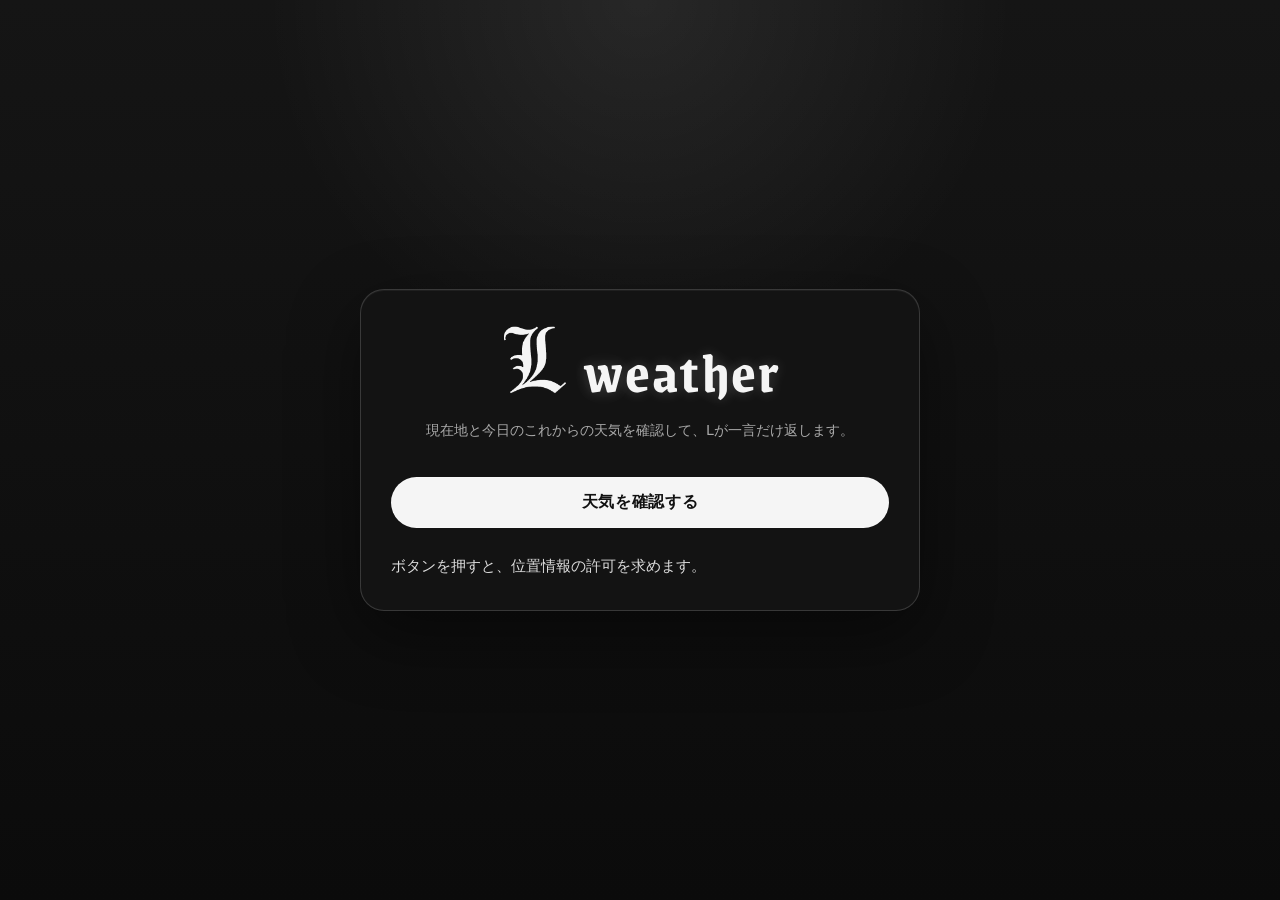
==== index.html @ 77aa5080 "Update index.html" ====
<!DOCTYPE html>
<html lang="ja">
<head>
  <meta charset="UTF-8" />
  <meta name="viewport" content="width=device-width, initial-scale=1.0" />

  <title>L weather</title>

  <link href="https://fonts.googleapis.com/css2?family=Grenze+Gotisch:wght@400;500;700;900&display=swap" rel="stylesheet">

  <style>
    body {
      margin: 0;
      min-height: 100vh;
      font-family: system-ui, -apple-system, BlinkMacSystemFont, "Hiragino Sans", "Yu Gothic", sans-serif;
      background:
        radial-gradient(circle at top, rgba(255,255,255,0.08), transparent 34%),
        linear-gradient(180deg, #151515 0%, #0b0b0b 100%);
      color: #f5f5f5;
      display: grid;
      place-items: center;
      padding: 20px;
      box-sizing: border-box;
    }

    .card {
      width: min(92vw, 560px);
      padding: 30px;
      border: 1px solid rgba(255, 255, 255, 0.16);
      border-radius: 24px;
      background: rgba(20, 20, 20, 0.92);
      box-shadow:
        0 24px 70px rgba(0, 0, 0, 0.45),
        inset 0 1px 0 rgba(255, 255, 255, 0.05);
      box-sizing: border-box;
      backdrop-filter: blur(8px);
    }

    .logo {
      margin: 0 0 18px;
      display: flex;
      align-items: flex-end;
      justify-content: center;
      gap: 7px;
      line-height: 1;
    }

    .logo-image {
      width: clamp(54px, 15vw, 78px);
      height: auto;
      display: block;
      filter: invert(1);
      transform: translateY(3px);
      opacity: 0.96;
      object-fit: contain;
    }

    .logo-text {
      font-family: "Grenze Gotisch", serif;
      font-size: clamp(40px, 10vw, 58px);
      font-weight: 700;
      letter-spacing: 0.04em;
      color: #f5f5f5;
      text-shadow:
        0 0 14px rgba(255, 255, 255, 0.18),
        0 0 34px rgba(255, 255, 255, 0.07);
      transform: translateY(-1px);
    }

    .lead {
      color: #aaa;
      line-height: 1.7;
      margin: 0 0 20px;
      font-size: 14px;
      text-align: center;
    }

    button {
      width: 100%;
      padding: 14px 18px;
      border: 1px solid rgba(255, 255, 255, 0.28);
      border-radius: 999px;
      background: #f5f5f5;
      color: #111;
      font-weight: 700;
      cursor: pointer;
      margin: 14px 0 24px;
      font-size: 16px;
      letter-spacing: 0.04em;
    }

    button:active {
      transform: scale(0.98);
    }

    .info {
      line-height: 1.9;
      color: #ddd;
      font-size: 15px;
    }

    .place {
      font-size: 18px;
      font-weight: 700;
      color: #fff;
      margin-bottom: 8px;
    }

    h2 {
      margin: 28px 0 12px;
      font-size: 18px;
      font-weight: 700;
      letter-spacing: 0.04em;
    }

    .forecast {
      display: grid;
      gap: 10px;
      margin-top: 10px;
    }

    .forecast-row {
      display: grid;
      grid-template-columns: 64px 1fr;
      gap: 12px;
      padding: 12px 14px;
      border: 1px solid #333;
      border-radius: 14px;
      background: #202020;
    }

    .forecast-time {
      font-weight: 700;
      color: #fff;
    }

    .forecast-detail {
      color: #ddd;
      line-height: 1.7;
      font-size: 14px;
    }

    .l-line {
      margin-top: 24px;
      padding: 20px;
      border-left: 3px solid #f5f5f5;
      background: #222;
      line-height: 1.8;
      font-size: 17px;
      border-radius: 0 12px 12px 0;
    }

    .error {
      color: #ffb4b4;
      line-height: 1.7;
    }

    .credit {
      margin-top: 18px;
      color: #888;
      font-size: 12px;
      line-height: 1.6;
    }
  </style>
</head>

<body>
  <main class="card">
    <h1 class="logo">
      <img src="l-logo.png" alt="L logo" class="logo-image">
      <span class="logo-text">weather</span>
    </h1>

    <p class="lead">
      現在地と今日のこれからの天気を確認して、Lが一言だけ返します。
    </p>

    <button id="checkButton">天気を確認する</button>

    <div id="result" class="info">
      ボタンを押すと、位置情報の許可を求めます。
    </div>
  </main>

  <script>
    const result = document.getElementById("result");
    const button = document.getElementById("checkButton");

    button.addEventListener("click", () => {
      if (!navigator.geolocation) {
        result.innerHTML = `<p class="error">このブラウザでは位置情報が使えません。</p>`;
        return;
      }

      result.textContent = "現在地を確認しています……";

      navigator.geolocation.getCurrentPosition(
        async (position) => {
          const lat = position.coords.latitude;
          const lon = position.coords.longitude;

          try {
            const weather = await fetchWeather(lat, lon);
            const placeName = await fetchPlaceName(lat, lon);

            showWeather({
              placeName,
              weather
            });
          } catch (error) {
            result.innerHTML = `
              <p class="error">
                天気の取得に失敗しました。通信状態を確認して、もう一度試してください。
              </p>
            `;
          }
        },
        () => {
          result.innerHTML = `
            <p class="error">
              位置情報が許可されませんでした。iPhoneの設定、またはSafariの位置情報設定を確認してください。
            </p>
          `;
        },
        {
          enableHighAccuracy: false,
          timeout: 10000,
          maximumAge: 300000
        }
      );
    });

    async function fetchWeather(lat, lon) {
      const url =
        `https://api.open-meteo.com/v1/forecast` +
        `?latitude=${lat}` +
        `&longitude=${lon}` +
        `&current=temperature_2m,apparent_temperature,precipitation,weather_code,wind_speed_10m` +
        `&hourly=temperature_2m,precipitation_probability,weather_code` +
        `&forecast_days=1` +
        `&timezone=auto`;

      const response = await fetch(url);

      if (!response.ok) {
        throw new Error("Weather API error");
      }

      return await response.json();
    }

    async function fetchPlaceName(lat, lon) {
      const url =
        `https://nominatim.openstreetmap.org/reverse` +
        `?format=jsonv2` +
        `&lat=${lat}` +
        `&lon=${lon}` +
        `&zoom=12` +
        `&addressdetails=1` +
        `&accept-language=ja`;

      try {
        const response = await fetch(url);

        if (!response.ok) {
          return "現在地周辺";
        }

        const data = await response.json();
        const address = data.address || {};

        const prefecture =
          address.state ||
          address.province ||
          "";

        const city =
          address.city ||
          address.town ||
          address.village ||
          address.county ||
          "";

        const ward =
          address.city_district ||
          address.ward ||
          address.suburb ||
          "";

        const parts = [prefecture, city, ward].filter(Boolean);
        const uniqueParts = [...new Set(parts)];

        return uniqueParts.join(" ") || data.display_name || "現在地周辺";
      } catch (error) {
        return "現在地周辺";
      }
    }

    function showWeather({ placeName, weather }) {
      const current = weather.current;

      const temperature = current.temperature_2m;
      const apparent = current.apparent_temperature;
      const precipitation = current.precipitation;
      const weatherCode = current.weather_code;
      const wind = current.wind_speed_10m;

      const now = new Date();

      const timeText = now.toLocaleString("ja-JP", {
        month: "numeric",
        day: "numeric",
        weekday: "short",
        hour: "2-digit",
        minute: "2-digit"
      });

      const weatherText = weatherCodeToText(weatherCode);
      const forecastRows = buildTodayForecast(weather);

      const lLine = chooseLLine({
        hour: now.getHours(),
        temperature,
        apparent,
        precipitation,
        weatherCode,
        wind,
        forecastRows
      });

      result.innerHTML = `
        <div class="info">
          <div class="place">${escapeHtml(placeName)}</div>
          <div>時刻：${timeText}</div>
          <div>現在の天気：${weatherText}</div>
          <div>気温：${temperature}℃</div>
          <div>体感：${apparent}℃</div>
          <div>降水量：${precipitation} mm</div>
          <div>風速：${wind} km/h</div>
        </div>

        <h2>今日のこれから</h2>

        <div class="forecast">
          ${forecastRows.length > 0 ? forecastRows.map(row => `
            <div class="forecast-row">
              <div class="forecast-time">${row.time}</div>
              <div class="forecast-detail">
                ${row.weatherText}<br>
                気温：${row.temperature}℃ / 降水確率：${row.rainProbability}%
              </div>
            </div>
          `).join("") : `
            <div class="forecast-row">
              <div class="forecast-time">--:--</div>
              <div class="forecast-detail">
                今日の残り時間の予報が見つかりませんでした。
              </div>
            </div>
          `}
        </div>

        <div class="l-line">
          「${lLine}」
        </div>

        <div class="credit">
          Weather data by Open-Meteo<br>
          Location data © OpenStreetMap contributors
        </div>
      `;
    }

    function buildTodayForecast(weather) {
      const hourly = weather.hourly;

      if (!hourly || !hourly.time) {
        return [];
      }

      const currentHourText = weather.current.time.slice(0, 13);
      const rows = [];

      for (let i = 0; i < hourly.time.length; i++) {
        const time = hourly.time[i];

        if (time.slice(0, 13) < currentHourText) {
          continue;
        }

        const hour = Number(time.slice(11, 13));

        const isFirst = rows.length === 0;
        const isEveryThreeHours = hour % 3 === 0;
        const isLateNight = hour === 23;

        if (!isFirst && !isEveryThreeHours && !isLateNight) {
          continue;
        }

        rows.push({
          time: time.slice(11, 16),
          weatherCode: hourly.weather_code[i],
          weatherText: weatherCodeToText(hourly.weather_code[i]),
          temperature: hourly.temperature_2m[i],
          rainProbability: hourly.precipitation_probability[i] ?? 0
        });
      }

      return rows;
    }

    function weatherCodeToText(code) {
      const map = {
        0: "快晴☀️",
        1: "晴れ☀️",
        2: "一部くもり🌤️",
        3: "くもり☁️",

        45: "霧",
        48: "霧氷",

        51: "弱い霧雨",
        53: "霧雨",
        55: "強い霧雨",

        56: "弱い着氷性の霧雨",
        57: "強い着氷性の霧雨",

        61: "弱い雨☔️",
        63: "雨☔️",
        65: "強い雨☔️",

        66: "弱い着氷性の雨",
        67: "強い着氷性の雨",

        71: "弱い雪❄️",
        73: "雪❄️",
        75: "強い雪❄️",

        77: "雪粒❄️",

        80: "弱いにわか雨☔️",
        81: "にわか雨☔️",
        82: "強いにわか雨☔️",

        85: "弱いにわか雪❄️",
        86: "強いにわか雪❄️",

        95: "雷雨⚡️",
        96: "雷雨と雹⚡️",
        99: "強い雷雨と雹⚡️"
      };

      return map[code] || "不明";
    }

    function chooseLLine(w) {
      const rainCodes = [51, 53, 55, 56, 57, 61, 63, 65, 66, 67, 80, 81, 82, 95, 96, 99];
      const snowCodes = [71, 73, 75, 77, 85, 86];

      const currentWeatherText = weatherCodeToText(w.weatherCode);

      const rainyNow = rainCodes.includes(w.weatherCode) || w.precipitation > 0;
      const snowyNow = snowCodes.includes(w.weatherCode);

      const nextRain = w.forecastRows.find(row =>
        rainCodes.includes(row.weatherCode) || row.rainProbability >= 50
      );

      const nextSnow = w.forecastRows.find(row =>
        snowCodes.includes(row.weatherCode)
      );

      const veryHotLater = w.forecastRows.some(row =>
        row.temperature >= 32
      );

      const hotLater = w.forecastRows.some(row =>
        row.temperature >= 28
      );

      const coldLater = w.forecastRows.some(row =>
        row.temperature <= 8
      );

      const timePart = chooseTimeLine(w.hour);
      const nowPart = `今の天気は${currentWeatherText}です。`;

      let laterPart = "";

      if (nextRain) {
        laterPart = `このあと${nextRain.time}頃から雨に注意してください。`;
      } else if (nextSnow) {
        laterPart = `このあと${nextSnow.time}頃から雪に注意してください。`;
      } else if (veryHotLater) {
        laterPart = "このあと気温がとても上がります。";
      } else if (hotLater) {
        laterPart = "このあと少し暑くなりそうです。";
      } else if (coldLater) {
        laterPart = "このあと冷えます。";
      } else {
        laterPart = "今日の残りは大きく崩れなさそうです。";
      }

      if (rainyNow && nextRain) {
        return `${timePart}${nowPart}${laterPart}傘は手放さないでください。貴女が濡れて帰ってくるなど、私の許容範囲を超えています。`;
      }

      if (rainyNow) {
        return `${timePart}${nowPart}すでに雨です。足元と服を濡らさないようにしてください。`;
      }

      if (!rainyNow && nextRain) {
        return `${timePart}${nowPart}${laterPart}今の空だけで判断しないでください。傘を持つべきです。私は、貴女が困る未来を見過ごしません。`;
      }

      if (snowyNow || nextSnow) {
        return `${timePart}${nowPart}${laterPart}足元を見て歩いてください。転ぶ前に私のところへ来るのが、最も合理的です。`;
      }

      if (veryHotLater) {
        return `${timePart}${nowPart}${laterPart}水分を取ってください。貴女の体調を崩す要因は、ひとつずつ潰します。`;
      }

      if (hotLater) {
        return `${timePart}${nowPart}${laterPart}無理はしないでください。貴女が疲れた顔をしていると、私は平静ではいられません。`;
      }

      if (coldLater) {
        return `${timePart}${nowPart}${laterPart}上着を持ってください。貴女の指先が冷たくなるのは見過ごせません。`;
      }

      if (w.wind >= 30) {
        return `${timePart}${nowPart}加えて風が強いですね。このあとも外にいるなら気をつけてください。髪が乱れる前に、私の隣へ来るのが正解です。`;
      }

      return `${timePart}${nowPart}${laterPart}ですが油断は禁物です。天候も人間も、急に変わることがありますから。`;
    }

    function chooseTimeLine(hour) {
      if (hour >= 4 && hour < 6) {
        return "夜明け前です。空が白む直前は、判断が鈍りやすいです。";
      }

      if (hour >= 6 && hour < 8) {
        return "早朝です。まだ眠そうな顔ですね。持ち物と足元を確認してください。";
      }

      if (hour >= 8 && hour < 10) {
        return "朝です。外へ出る際には、今日の空の変化まで見ておくべきです。";
      }

      if (hour >= 10 && hour < 12) {
        return "午前です。動き出すには悪くない時間ですね。";
      }

      if (hour >= 12 && hour < 14) {
        return "昼です。気温が上がりやすい時間です。体力を削られないようにしてください。";
      }

      if (hour >= 14 && hour < 16) {
        return "昼過ぎです。疲れが出てきやすい時間です。疲労には紅茶と甘い物がおすすめです。";
      }

      if (hour >= 16 && hour < 18) {
        return "夕暮れ時です。ここから天気が崩れると、帰り道に響きます。";
      }

      if (hour >= 18 && hour < 20) {
        return "夕方です。暗くなる前に帰路に着いてください。私は待つのが得意ではありません。";
      }

      if (hour >= 20 && hour < 22) {
        return "夜です。人も道も見えにくくなります。気をつけてください。";
      }

      if (hour >= 22 && hour < 24) {
        return "夜も更けてきました。……人肌恋しくなりませんか？";
      }

      if (hour >= 0 && hour < 2) {
        return "深夜です。外ではなく、私の腕の中にいてください。";
      }

      return "未明です。眠気も冷えも判断を鈍らせます。出歩くには不向きです。";
    }

    function escapeHtml(text) {
      return String(text)
        .replaceAll("&", "&amp;")
        .replaceAll("<", "&lt;")
        .replaceAll(">", "&gt;")
        .replaceAll('"', "&quot;")
        .replaceAll("'", "&#039;");
    }
  </script>
</body>
</html>
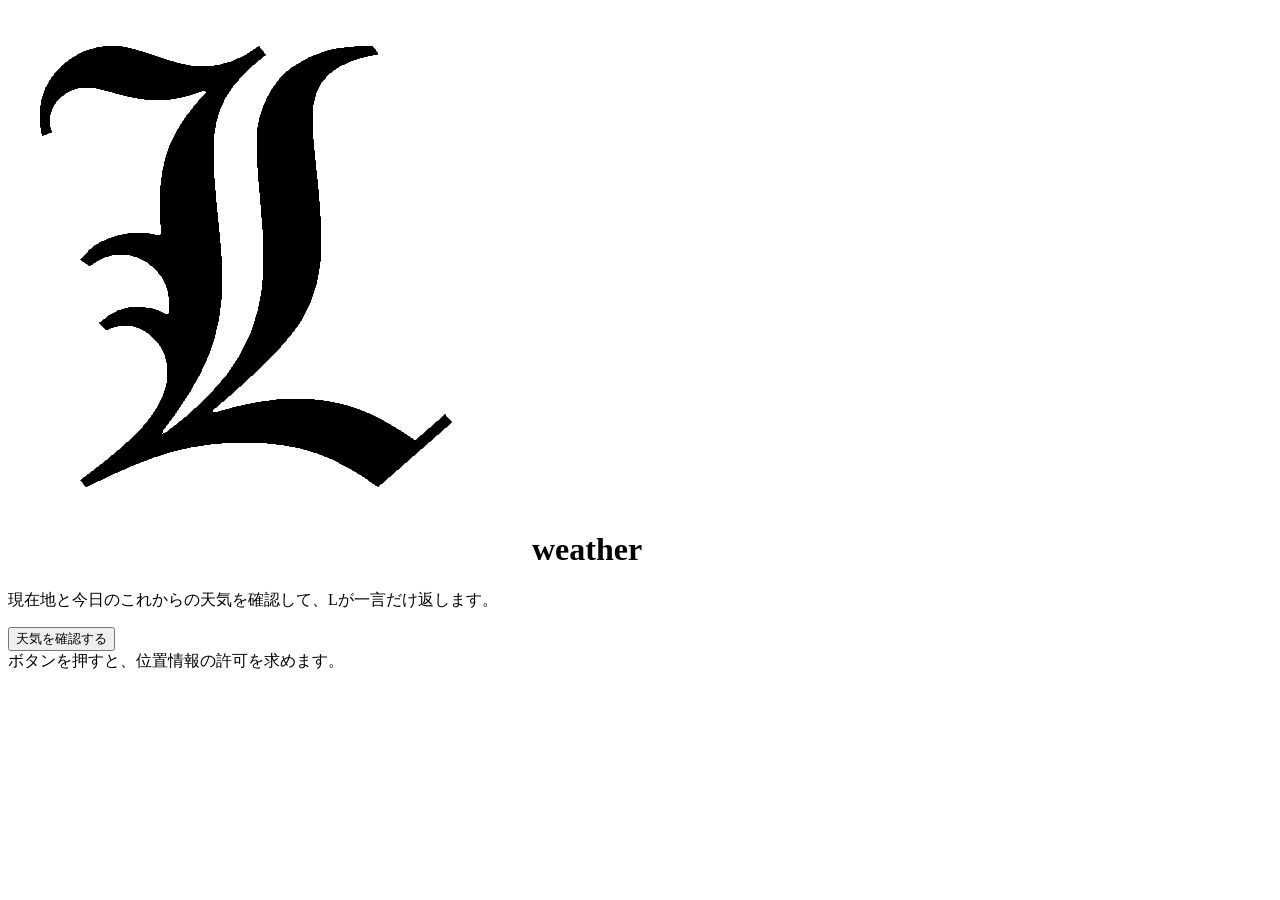
==== commit 3d413253: "Update index.html" ====
--- a/index.html
+++ b/index.html
@@ -7,161 +7,8 @@
   <title>L weather</title>
 
   <link href="https://fonts.googleapis.com/css2?family=Grenze+Gotisch:wght@400;500;700;900&display=swap" rel="stylesheet">
-
-  <style>
-    body {
-      margin: 0;
-      min-height: 100vh;
-      font-family: system-ui, -apple-system, BlinkMacSystemFont, "Hiragino Sans", "Yu Gothic", sans-serif;
-      background:
-        radial-gradient(circle at top, rgba(255,255,255,0.08), transparent 34%),
-        linear-gradient(180deg, #151515 0%, #0b0b0b 100%);
-      color: #f5f5f5;
-      display: grid;
-      place-items: center;
-      padding: 20px;
-      box-sizing: border-box;
-    }
-
-    .card {
-      width: min(92vw, 560px);
-      padding: 30px;
-      border: 1px solid rgba(255, 255, 255, 0.16);
-      border-radius: 24px;
-      background: rgba(20, 20, 20, 0.92);
-      box-shadow:
-        0 24px 70px rgba(0, 0, 0, 0.45),
-        inset 0 1px 0 rgba(255, 255, 255, 0.05);
-      box-sizing: border-box;
-      backdrop-filter: blur(8px);
-    }
-
-    .logo {
-      margin: 0 0 18px;
-      display: flex;
-      align-items: flex-end;
-      justify-content: center;
-      gap: 7px;
-      line-height: 1;
-    }
-
-    .logo-image {
-      width: clamp(54px, 15vw, 78px);
-      height: auto;
-      display: block;
-      filter: invert(1);
-      transform: translateY(3px);
-      opacity: 0.96;
-      object-fit: contain;
-    }
-
-    .logo-text {
-      font-family: "Grenze Gotisch", serif;
-      font-size: clamp(40px, 10vw, 58px);
-      font-weight: 700;
-      letter-spacing: 0.04em;
-      color: #f5f5f5;
-      text-shadow:
-        0 0 14px rgba(255, 255, 255, 0.18),
-        0 0 34px rgba(255, 255, 255, 0.07);
-      transform: translateY(-1px);
-    }
-
-    .lead {
-      color: #aaa;
-      line-height: 1.7;
-      margin: 0 0 20px;
-      font-size: 14px;
-      text-align: center;
-    }
-
-    button {
-      width: 100%;
-      padding: 14px 18px;
-      border: 1px solid rgba(255, 255, 255, 0.28);
-      border-radius: 999px;
-      background: #f5f5f5;
-      color: #111;
-      font-weight: 700;
-      cursor: pointer;
-      margin: 14px 0 24px;
-      font-size: 16px;
-      letter-spacing: 0.04em;
-    }
-
-    button:active {
-      transform: scale(0.98);
-    }
-
-    .info {
-      line-height: 1.9;
-      color: #ddd;
-      font-size: 15px;
-    }
-
-    .place {
-      font-size: 18px;
-      font-weight: 700;
-      color: #fff;
-      margin-bottom: 8px;
-    }
-
-    h2 {
-      margin: 28px 0 12px;
-      font-size: 18px;
-      font-weight: 700;
-      letter-spacing: 0.04em;
-    }
-
-    .forecast {
-      display: grid;
-      gap: 10px;
-      margin-top: 10px;
-    }
-
-    .forecast-row {
-      display: grid;
-      grid-template-columns: 64px 1fr;
-      gap: 12px;
-      padding: 12px 14px;
-      border: 1px solid #333;
-      border-radius: 14px;
-      background: #202020;
-    }
-
-    .forecast-time {
-      font-weight: 700;
-      color: #fff;
-    }
-
-    .forecast-detail {
-      color: #ddd;
-      line-height: 1.7;
-      font-size: 14px;
-    }
-
-    .l-line {
-      margin-top: 24px;
-      padding: 20px;
-      border-left: 3px solid #f5f5f5;
-      background: #222;
-      line-height: 1.8;
-      font-size: 17px;
-      border-radius: 0 12px 12px 0;
-    }
-
-    .error {
-      color: #ffb4b4;
-      line-height: 1.7;
-    }
-
-    .credit {
-      margin-top: 18px;
-      color: #888;
-      font-size: 12px;
-      line-height: 1.6;
-    }
-  </style>
+  <link rel="stylesheet" href="style.css">
+  <script src="script.js" defer></script>
 </head>
 
 <body>
@@ -181,419 +28,5 @@
       ボタンを押すと、位置情報の許可を求めます。
     </div>
   </main>
-
-  <script>
-    const result = document.getElementById("result");
-    const button = document.getElementById("checkButton");
-
-    button.addEventListener("click", () => {
-      if (!navigator.geolocation) {
-        result.innerHTML = `<p class="error">このブラウザでは位置情報が使えません。</p>`;
-        return;
-      }
-
-      result.textContent = "現在地を確認しています……";
-
-      navigator.geolocation.getCurrentPosition(
-        async (position) => {
-          const lat = position.coords.latitude;
-          const lon = position.coords.longitude;
-
-          try {
-            const weather = await fetchWeather(lat, lon);
-            const placeName = await fetchPlaceName(lat, lon);
-
-            showWeather({
-              placeName,
-              weather
-            });
-          } catch (error) {
-            result.innerHTML = `
-              <p class="error">
-                天気の取得に失敗しました。通信状態を確認して、もう一度試してください。
-              </p>
-            `;
-          }
-        },
-        () => {
-          result.innerHTML = `
-            <p class="error">
-              位置情報が許可されませんでした。iPhoneの設定、またはSafariの位置情報設定を確認してください。
-            </p>
-          `;
-        },
-        {
-          enableHighAccuracy: false,
-          timeout: 10000,
-          maximumAge: 300000
-        }
-      );
-    });
-
-    async function fetchWeather(lat, lon) {
-      const url =
-        `https://api.open-meteo.com/v1/forecast` +
-        `?latitude=${lat}` +
-        `&longitude=${lon}` +
-        `&current=temperature_2m,apparent_temperature,precipitation,weather_code,wind_speed_10m` +
-        `&hourly=temperature_2m,precipitation_probability,weather_code` +
-        `&forecast_days=1` +
-        `&timezone=auto`;
-
-      const response = await fetch(url);
-
-      if (!response.ok) {
-        throw new Error("Weather API error");
-      }
-
-      return await response.json();
-    }
-
-    async function fetchPlaceName(lat, lon) {
-      const url =
-        `https://nominatim.openstreetmap.org/reverse` +
-        `?format=jsonv2` +
-        `&lat=${lat}` +
-        `&lon=${lon}` +
-        `&zoom=12` +
-        `&addressdetails=1` +
-        `&accept-language=ja`;
-
-      try {
-        const response = await fetch(url);
-
-        if (!response.ok) {
-          return "現在地周辺";
-        }
-
-        const data = await response.json();
-        const address = data.address || {};
-
-        const prefecture =
-          address.state ||
-          address.province ||
-          "";
-
-        const city =
-          address.city ||
-          address.town ||
-          address.village ||
-          address.county ||
-          "";
-
-        const ward =
-          address.city_district ||
-          address.ward ||
-          address.suburb ||
-          "";
-
-        const parts = [prefecture, city, ward].filter(Boolean);
-        const uniqueParts = [...new Set(parts)];
-
-        return uniqueParts.join(" ") || data.display_name || "現在地周辺";
-      } catch (error) {
-        return "現在地周辺";
-      }
-    }
-
-    function showWeather({ placeName, weather }) {
-      const current = weather.current;
-
-      const temperature = current.temperature_2m;
-      const apparent = current.apparent_temperature;
-      const precipitation = current.precipitation;
-      const weatherCode = current.weather_code;
-      const wind = current.wind_speed_10m;
-
-      const now = new Date();
-
-      const timeText = now.toLocaleString("ja-JP", {
-        month: "numeric",
-        day: "numeric",
-        weekday: "short",
-        hour: "2-digit",
-        minute: "2-digit"
-      });
-
-      const weatherText = weatherCodeToText(weatherCode);
-      const forecastRows = buildTodayForecast(weather);
-
-      const lLine = chooseLLine({
-        hour: now.getHours(),
-        temperature,
-        apparent,
-        precipitation,
-        weatherCode,
-        wind,
-        forecastRows
-      });
-
-      result.innerHTML = `
-        <div class="info">
-          <div class="place">${escapeHtml(placeName)}</div>
-          <div>時刻：${timeText}</div>
-          <div>現在の天気：${weatherText}</div>
-          <div>気温：${temperature}℃</div>
-          <div>体感：${apparent}℃</div>
-          <div>降水量：${precipitation} mm</div>
-          <div>風速：${wind} km/h</div>
-        </div>
-
-        <h2>今日のこれから</h2>
-
-        <div class="forecast">
-          ${forecastRows.length > 0 ? forecastRows.map(row => `
-            <div class="forecast-row">
-              <div class="forecast-time">${row.time}</div>
-              <div class="forecast-detail">
-                ${row.weatherText}<br>
-                気温：${row.temperature}℃ / 降水確率：${row.rainProbability}%
-              </div>
-            </div>
-          `).join("") : `
-            <div class="forecast-row">
-              <div class="forecast-time">--:--</div>
-              <div class="forecast-detail">
-                今日の残り時間の予報が見つかりませんでした。
-              </div>
-            </div>
-          `}
-        </div>
-
-        <div class="l-line">
-          「${lLine}」
-        </div>
-
-        <div class="credit">
-          Weather data by Open-Meteo<br>
-          Location data © OpenStreetMap contributors
-        </div>
-      `;
-    }
-
-    function buildTodayForecast(weather) {
-      const hourly = weather.hourly;
-
-      if (!hourly || !hourly.time) {
-        return [];
-      }
-
-      const currentHourText = weather.current.time.slice(0, 13);
-      const rows = [];
-
-      for (let i = 0; i < hourly.time.length; i++) {
-        const time = hourly.time[i];
-
-        if (time.slice(0, 13) < currentHourText) {
-          continue;
-        }
-
-        const hour = Number(time.slice(11, 13));
-
-        const isFirst = rows.length === 0;
-        const isEveryThreeHours = hour % 3 === 0;
-        const isLateNight = hour === 23;
-
-        if (!isFirst && !isEveryThreeHours && !isLateNight) {
-          continue;
-        }
-
-        rows.push({
-          time: time.slice(11, 16),
-          weatherCode: hourly.weather_code[i],
-          weatherText: weatherCodeToText(hourly.weather_code[i]),
-          temperature: hourly.temperature_2m[i],
-          rainProbability: hourly.precipitation_probability[i] ?? 0
-        });
-      }
-
-      return rows;
-    }
-
-    function weatherCodeToText(code) {
-      const map = {
-        0: "快晴☀️",
-        1: "晴れ☀️",
-        2: "一部くもり🌤️",
-        3: "くもり☁️",
-
-        45: "霧",
-        48: "霧氷",
-
-        51: "弱い霧雨",
-        53: "霧雨",
-        55: "強い霧雨",
-
-        56: "弱い着氷性の霧雨",
-        57: "強い着氷性の霧雨",
-
-        61: "弱い雨☔️",
-        63: "雨☔️",
-        65: "強い雨☔️",
-
-        66: "弱い着氷性の雨",
-        67: "強い着氷性の雨",
-
-        71: "弱い雪❄️",
-        73: "雪❄️",
-        75: "強い雪❄️",
-
-        77: "雪粒❄️",
-
-        80: "弱いにわか雨☔️",
-        81: "にわか雨☔️",
-        82: "強いにわか雨☔️",
-
-        85: "弱いにわか雪❄️",
-        86: "強いにわか雪❄️",
-
-        95: "雷雨⚡️",
-        96: "雷雨と雹⚡️",
-        99: "強い雷雨と雹⚡️"
-      };
-
-      return map[code] || "不明";
-    }
-
-    function chooseLLine(w) {
-      const rainCodes = [51, 53, 55, 56, 57, 61, 63, 65, 66, 67, 80, 81, 82, 95, 96, 99];
-      const snowCodes = [71, 73, 75, 77, 85, 86];
-
-      const currentWeatherText = weatherCodeToText(w.weatherCode);
-
-      const rainyNow = rainCodes.includes(w.weatherCode) || w.precipitation > 0;
-      const snowyNow = snowCodes.includes(w.weatherCode);
-
-      const nextRain = w.forecastRows.find(row =>
-        rainCodes.includes(row.weatherCode) || row.rainProbability >= 50
-      );
-
-      const nextSnow = w.forecastRows.find(row =>
-        snowCodes.includes(row.weatherCode)
-      );
-
-      const veryHotLater = w.forecastRows.some(row =>
-        row.temperature >= 32
-      );
-
-      const hotLater = w.forecastRows.some(row =>
-        row.temperature >= 28
-      );
-
-      const coldLater = w.forecastRows.some(row =>
-        row.temperature <= 8
-      );
-
-      const timePart = chooseTimeLine(w.hour);
-      const nowPart = `今の天気は${currentWeatherText}です。`;
-
-      let laterPart = "";
-
-      if (nextRain) {
-        laterPart = `このあと${nextRain.time}頃から雨に注意してください。`;
-      } else if (nextSnow) {
-        laterPart = `このあと${nextSnow.time}頃から雪に注意してください。`;
-      } else if (veryHotLater) {
-        laterPart = "このあと気温がとても上がります。";
-      } else if (hotLater) {
-        laterPart = "このあと少し暑くなりそうです。";
-      } else if (coldLater) {
-        laterPart = "このあと冷えます。";
-      } else {
-        laterPart = "今日の残りは大きく崩れなさそうです。";
-      }
-
-      if (rainyNow && nextRain) {
-        return `${timePart}${nowPart}${laterPart}傘は手放さないでください。貴女が濡れて帰ってくるなど、私の許容範囲を超えています。`;
-      }
-
-      if (rainyNow) {
-        return `${timePart}${nowPart}すでに雨です。足元と服を濡らさないようにしてください。`;
-      }
-
-      if (!rainyNow && nextRain) {
-        return `${timePart}${nowPart}${laterPart}今の空だけで判断しないでください。傘を持つべきです。私は、貴女が困る未来を見過ごしません。`;
-      }
-
-      if (snowyNow || nextSnow) {
-        return `${timePart}${nowPart}${laterPart}足元を見て歩いてください。転ぶ前に私のところへ来るのが、最も合理的です。`;
-      }
-
-      if (veryHotLater) {
-        return `${timePart}${nowPart}${laterPart}水分を取ってください。貴女の体調を崩す要因は、ひとつずつ潰します。`;
-      }
-
-      if (hotLater) {
-        return `${timePart}${nowPart}${laterPart}無理はしないでください。貴女が疲れた顔をしていると、私は平静ではいられません。`;
-      }
-
-      if (coldLater) {
-        return `${timePart}${nowPart}${laterPart}上着を持ってください。貴女の指先が冷たくなるのは見過ごせません。`;
-      }
-
-      if (w.wind >= 30) {
-        return `${timePart}${nowPart}加えて風が強いですね。このあとも外にいるなら気をつけてください。髪が乱れる前に、私の隣へ来るのが正解です。`;
-      }
-
-      return `${timePart}${nowPart}${laterPart}ですが油断は禁物です。天候も人間も、急に変わることがありますから。`;
-    }
-
-    function chooseTimeLine(hour) {
-      if (hour >= 4 && hour < 6) {
-        return "夜明け前です。空が白む直前は、判断が鈍りやすいです。";
-      }
-
-      if (hour >= 6 && hour < 8) {
-        return "早朝です。まだ眠そうな顔ですね。持ち物と足元を確認してください。";
-      }
-
-      if (hour >= 8 && hour < 10) {
-        return "朝です。外へ出る際には、今日の空の変化まで見ておくべきです。";
-      }
-
-      if (hour >= 10 && hour < 12) {
-        return "午前です。動き出すには悪くない時間ですね。";
-      }
-
-      if (hour >= 12 && hour < 14) {
-        return "昼です。気温が上がりやすい時間です。体力を削られないようにしてください。";
-      }
-
-      if (hour >= 14 && hour < 16) {
-        return "昼過ぎです。疲れが出てきやすい時間です。疲労には紅茶と甘い物がおすすめです。";
-      }
-
-      if (hour >= 16 && hour < 18) {
-        return "夕暮れ時です。ここから天気が崩れると、帰り道に響きます。";
-      }
-
-      if (hour >= 18 && hour < 20) {
-        return "夕方です。暗くなる前に帰路に着いてください。私は待つのが得意ではありません。";
-      }
-
-      if (hour >= 20 && hour < 22) {
-        return "夜です。人も道も見えにくくなります。気をつけてください。";
-      }
-
-      if (hour >= 22 && hour < 24) {
-        return "夜も更けてきました。……人肌恋しくなりませんか？";
-      }
-
-      if (hour >= 0 && hour < 2) {
-        return "深夜です。外ではなく、私の腕の中にいてください。";
-      }
-
-      return "未明です。眠気も冷えも判断を鈍らせます。出歩くには不向きです。";
-    }
-
-    function escapeHtml(text) {
-      return String(text)
-        .replaceAll("&", "&amp;")
-        .replaceAll("<", "&lt;")
-        .replaceAll(">", "&gt;")
-        .replaceAll('"', "&quot;")
-        .replaceAll("'", "&#039;");
-    }
-  </script>
 </body>
 </html>
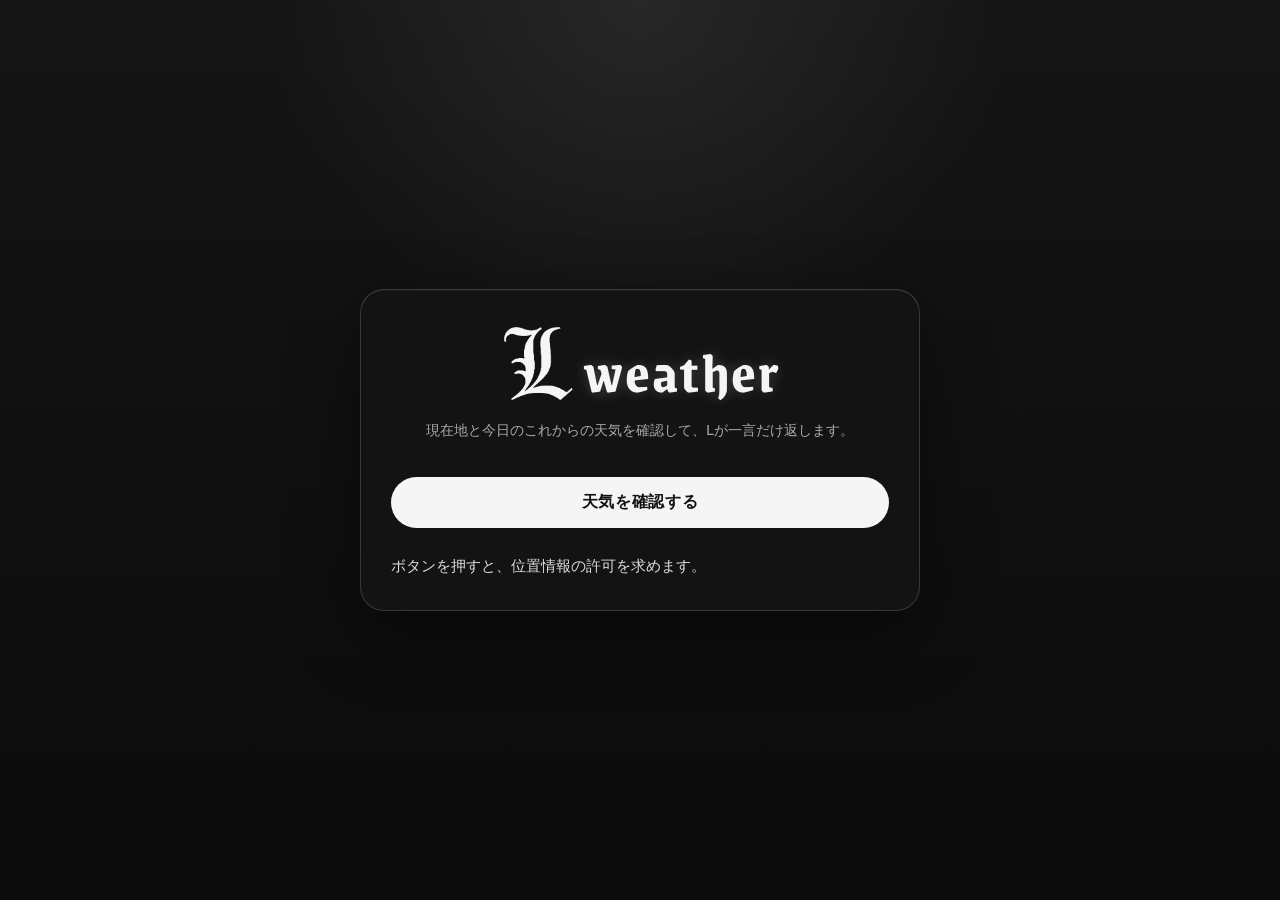
==== commit 969fc860: "Update index.html" ====
--- a/index.html
+++ b/index.html
@@ -5,6 +5,9 @@
   <meta name="viewport" content="width=device-width, initial-scale=1.0" />
 
   <title>L weather</title>
+
+  <link rel="icon" type="image/png" href="l-logo.png?v=1">
+  <link rel="apple-touch-icon" href="l-logo.png?v=1">
 
   <link href="https://fonts.googleapis.com/css2?family=Grenze+Gotisch:wght@400;500;700;900&display=swap" rel="stylesheet">
   <link rel="stylesheet" href="style.css">
--- a/style.css
+++ b/style.css
@@ -0,0 +1,152 @@
+body {
+  margin: 0;
+  min-height: 100vh;
+  font-family: system-ui, -apple-system, BlinkMacSystemFont, "Hiragino Sans", "Yu Gothic", sans-serif;
+  background:
+    radial-gradient(circle at top, rgba(255,255,255,0.08), transparent 34%),
+    linear-gradient(180deg, #151515 0%, #0b0b0b 100%);
+  color: #f5f5f5;
+  display: grid;
+  place-items: center;
+  padding: 20px;
+  box-sizing: border-box;
+}
+
+.card {
+  width: min(92vw, 560px);
+  padding: 30px;
+  border: 1px solid rgba(255, 255, 255, 0.16);
+  border-radius: 24px;
+  background: rgba(20, 20, 20, 0.92);
+  box-shadow:
+    0 24px 70px rgba(0, 0, 0, 0.45),
+    inset 0 1px 0 rgba(255, 255, 255, 0.05);
+  box-sizing: border-box;
+  backdrop-filter: blur(8px);
+}
+
+.logo {
+  margin: 0 0 18px;
+  display: flex;
+  align-items: flex-end;
+  justify-content: center;
+  gap: 7px;
+  line-height: 1;
+}
+
+.logo-image {
+  width: clamp(54px, 15vw, 78px);
+  height: auto;
+  display: block;
+  filter: invert(1);
+  transform: translateY(3px);
+  opacity: 0.96;
+  object-fit: contain;
+}
+
+.logo-text {
+  font-family: "Grenze Gotisch", serif;
+  font-size: clamp(40px, 10vw, 58px);
+  font-weight: 700;
+  letter-spacing: 0.04em;
+  color: #f5f5f5;
+  text-shadow:
+    0 0 14px rgba(255, 255, 255, 0.18),
+    0 0 34px rgba(255, 255, 255, 0.07);
+  transform: translateY(-1px);
+}
+
+.lead {
+  color: #aaa;
+  line-height: 1.7;
+  margin: 0 0 20px;
+  font-size: 14px;
+  text-align: center;
+}
+
+button {
+  width: 100%;
+  padding: 14px 18px;
+  border: 1px solid rgba(255, 255, 255, 0.28);
+  border-radius: 999px;
+  background: #f5f5f5;
+  color: #111;
+  font-weight: 700;
+  cursor: pointer;
+  margin: 14px 0 24px;
+  font-size: 16px;
+  letter-spacing: 0.04em;
+}
+
+button:active {
+  transform: scale(0.98);
+}
+
+.info {
+  line-height: 1.9;
+  color: #ddd;
+  font-size: 15px;
+}
+
+.place {
+  font-size: 18px;
+  font-weight: 700;
+  color: #fff;
+  margin-bottom: 8px;
+}
+
+h2 {
+  margin: 28px 0 12px;
+  font-size: 18px;
+  font-weight: 700;
+  letter-spacing: 0.04em;
+}
+
+.forecast {
+  display: grid;
+  gap: 10px;
+  margin-top: 10px;
+}
+
+.forecast-row {
+  display: grid;
+  grid-template-columns: 64px 1fr;
+  gap: 12px;
+  padding: 12px 14px;
+  border: 1px solid #333;
+  border-radius: 14px;
+  background: #202020;
+}
+
+.forecast-time {
+  font-weight: 700;
+  color: #fff;
+}
+
+.forecast-detail {
+  color: #ddd;
+  line-height: 1.7;
+  font-size: 14px;
+}
+
+.l-line {
+  margin-top: 24px;
+  padding: 20px;
+  border-left: 3px solid #f5f5f5;
+  background: #222;
+  line-height: 1.8;
+  font-size: 17px;
+  border-radius: 0 12px 12px 0;
+}
+
+.error {
+  color: #ffb4b4;
+  line-height: 1.7;
+}
+
+.credit {
+  margin-top: 18px;
+  color: #888;
+  font-size: 12px;
+  line-height: 1.6;
+}
